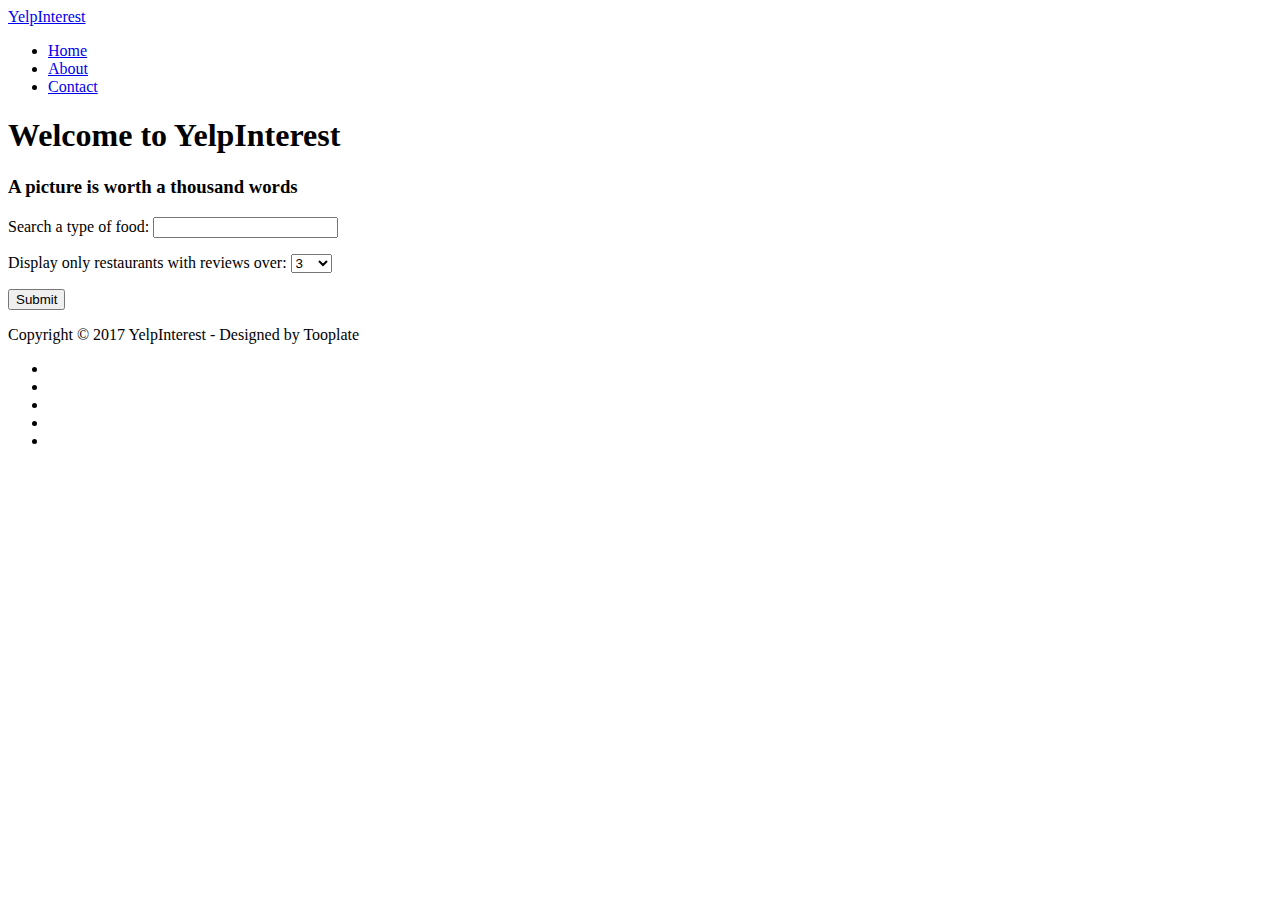
==== templates/index.html @ 66148cda "Rename index.html to templates/index.html" ====
<!DOCTYPE html>
<html lang="en">
<head>
<!--

Template 2082 Pure Mix

http://www.tooplate.com/view/2082-pure-mix

-->
	<meta charset="utf-8">
	<meta http-equiv="X-UA-Compatible" content="IE=Edge">
	<meta name="viewport" content="width=device-width, initial-scale=1">
	<meta name="keywords" content="">
	<meta name="description" content="">

	<!-- Site title
   ================================================== -->
	<title>YelpInterest</title>

	<!-- Bootstrap CSS
   ================================================== -->
	<link rel="stylesheet" href="/static/css/bootstrap.min.css">

	<!-- Animate CSS
   ================================================== -->
	<link rel="stylesheet" href="/static/css/animate.min.css">

	<!-- Font Icons CSS
   ================================================== -->
	<link rel="stylesheet" href="/static/css/font-awesome.min.css">
	<link rel="stylesheet" href="/static/css/ionicons.min.css">

	<!-- Main CSS
   ================================================== -->
	<link rel="stylesheet" href="/static/css/style.css">

	<!-- Google web font 
   ================================================== -->	
  <link href='https://fonts.googleapis.com/css?family=Source+Sans+Pro:400,700,300' rel='stylesheet' type='text/css'>
	
</head>
<body>


<!-- Preloader section
================================================== -->
<div class="preloader">

	<div class="sk-spinner sk-spinner-pulse"></div>

</div>


<!-- Navigation section
================================================== -->
<div class="nav-container">
   <nav class="nav-inner transparent">

      <div class="navbar">
         <div class="container">
            <div class="row">

              <div class="brand">
                <a href="/index.html">YelpInterest</a>
              </div>

              <div class="navicon">
                <div class="menu-container">

                  <div class="circle dark inline">
                    <i class="icon ion-navicon"></i>
                  </div>

                  <div class="list-menu">
                    <i class="icon ion-close-round close-iframe"></i>
                    <div class="intro-inner">
                      <ul id="nav-menu">
                        <li><a href="/index">Home</a></li>
                        <li><a href="/about">About</a></li>
                        <li><a href="/contact">Contact</a></li>
                      </ul>
                    </div>
                  </div>

                </div>
              </div>

            </div>
         </div>
      </div>

   </nav>
</div>


<!-- Header section
================================================== -->
<section id="header" class="header-one">
	<div class="container">
		<div class="row">
			<div class="col-md-offset-3 col-md-6 col-sm-offset-2 col-sm-8">
          <div class="header-thumb">
              <h1 class="wow fadeIn" data-wow-delay="1.6s">Welcome to YelpInterest</h1>
              <h3 class="wow fadeInUp" data-wow-delay="2.5s">A picture is worth a thousand words</h3>
          </div>
			</div>
		</div>
	</div>
</section>


<!-- Portfolio section
================================================== -->
<div id="portfolio">
   <div class="container">
      <div class="row">

         <div class="col-md-12 col-sm-12">

               <!-- iso section -->
               <div class="iso-section wow fadeInUp">

                        <!-- iso box section -->
                   <form action="/search" method="POST">
                        Search a type of food: <input type="text" name="keyword">
                      <br><p>  Display only restaurants with reviews over:
                      <select name="rating">
                          <option value="3">3</option>
                          <option value="3.5">3.5</option>
                          <option value="4">4</option>
                          <option value="4.5">4.5</option>
                      </select> </p>
                      <input value="Submit" type="submit">
                    </form>

               </div>

         </div>

      </div>
   </div>
</div>

<!-- Footer section
================================================== -->
<footer>
	<div class="container">
		<div class="row">

			<div class="col-md-12 col-sm-12">
				<p class="wow fadeInUp"  data-wow-delay="0.3s">Copyright © 2017 YelpInterest - Designed by Tooplate</p>
				<ul class="social-icon wow fadeInUp"  data-wow-delay="0.6s">
					<li><a href="#" class="fa fa-facebook"></a></li>
					<li><a href="#" class="fa fa-twitter"></a></li>
					<li><a href="#" class="fa fa-dribbble"></a></li>
					<li><a href="#" class="fa fa-behance"></a></li>
					<li><a href="#" class="fa fa-google-plus"></a></li>
				</ul>
			</div>
			
		</div>
	</div>
</footer>


<!-- Javascript 
================================================== -->
<script src="/static/js/jquery.js"></script>
<script src="/static/js/bootstrap.min.js"></script>
<script src="/static/js/isotope.js"></script>
<script src="/static/js/imagesloaded.min.js"></script>
<script src="/static/js/wow.min.js"></script>
<script src="/static/js/custom.js"></script>

</body>
</html>
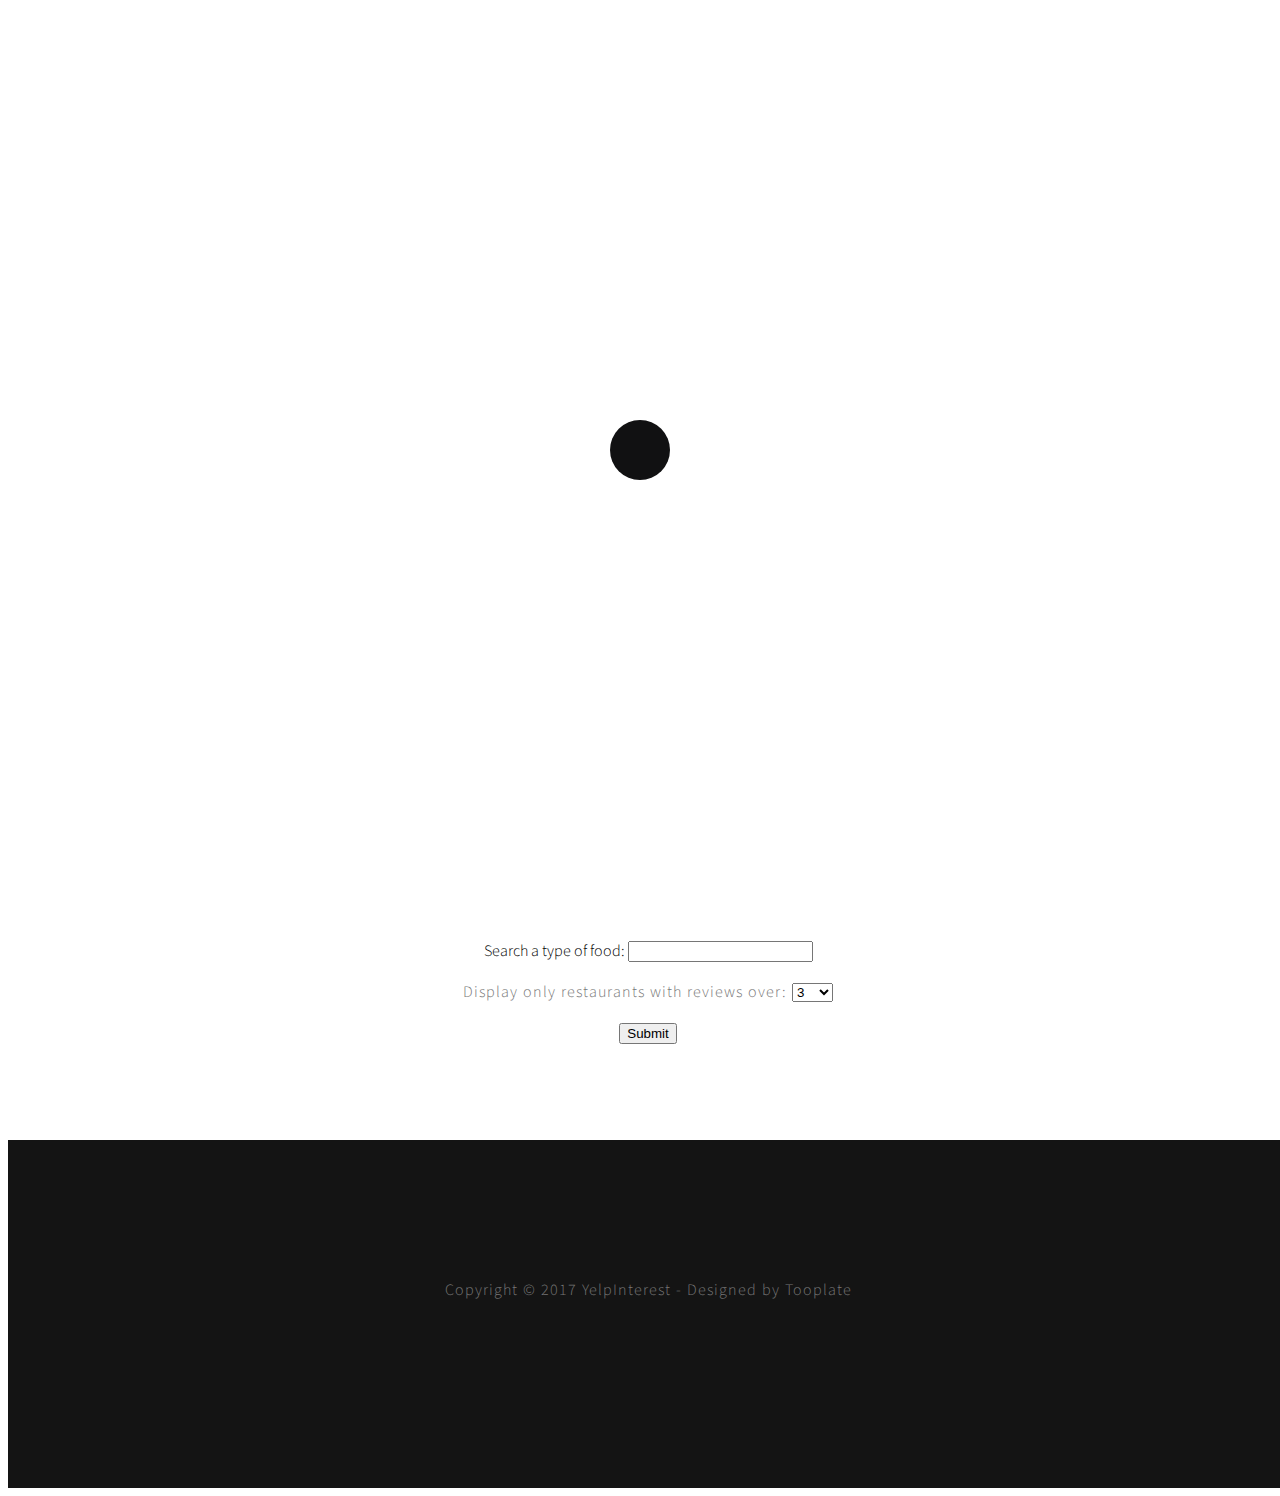
==== commit ca1c4a13: "Add files via upload" ====
--- a/templates/index.html
+++ b/templates/index.html
@@ -3,9 +3,9 @@
 <head>
 <!--
 
-Template 2082 Pure Mix
-
-http://www.tooplate.com/view/2082-pure-mix
+Template Name: Template 2082 Pure Mix
+Link: http://www.tooplate.com/view/2082-pure-mix
+Version: 06/18/17
 
 -->
 	<meta charset="utf-8">
@@ -35,10 +35,20 @@
    ================================================== -->
 	<link rel="stylesheet" href="/static/css/style.css">
 
-	<!-- Google web font 
-   ================================================== -->	
+	<!-- Google web font
+   ================================================== -->
   <link href='https://fonts.googleapis.com/css?family=Source+Sans+Pro:400,700,300' rel='stylesheet' type='text/css'>
-	
+
+    <script>
+  (function(i,s,o,g,r,a,m){i['GoogleAnalyticsObject']=r;i[r]=i[r]||function(){
+  (i[r].q=i[r].q||[]).push(arguments)},i[r].l=1*new Date();a=s.createElement(o),
+  m=s.getElementsByTagName(o)[0];a.async=1;a.src=g;m.parentNode.insertBefore(a,m)
+  })(window,document,'script','https://www.google-analytics.com/analytics.js','ga');
+
+  ga('create', 'UA-100353663-1', 'auto');
+  ga('send', 'pageview');
+
+</script>
 </head>
 <body>
 
@@ -62,7 +72,7 @@
             <div class="row">
 
               <div class="brand">
-                <a href="/index.html">YelpInterest</a>
+                <a href="/">YelpInterest</a>
               </div>
 
               <div class="navicon">
@@ -76,9 +86,9 @@
                     <i class="icon ion-close-round close-iframe"></i>
                     <div class="intro-inner">
                       <ul id="nav-menu">
-                        <li><a href="/index">Home</a></li>
-                        <li><a href="/about">About</a></li>
-                        <li><a href="/contact">Contact</a></li>
+                        <li><a href="/" onclick="ga('send', 'event', 'displaying results', 'redirect', 'index');">Home</a></li>
+                        <li><a href="/about" onclick="ga('send', 'event', 'displaying results', 'redirect', 'about');">About</a></li>
+                        <li><a href="/contact" onclick="ga('send', 'event', 'displaying results', 'redirect', 'contact');">Contact</a></li>
                       </ul>
                     </div>
                   </div>
@@ -122,10 +132,10 @@
                <div class="iso-section wow fadeInUp">
 
                         <!-- iso box section -->
-                   <form action="/search" method="POST">
-                        Search a type of food: <input type="text" name="keyword">
+                   <form action="/search" method="POST" onsubmit="ga('send', 'event', 'searching', 'hit submit');">
+                        Search a type of food: <input type="text" name="keyword" onkeypress="ga('send', 'event', 'searching', 'enter keyword');">
                       <br><p>  Display only restaurants with reviews over:
-                      <select name="rating">
+                      <select name="rating" onclick="ga('send', 'event', 'searching', 'select rating');" >
                           <option value="3">3</option>
                           <option value="3.5">3.5</option>
                           <option value="4">4</option>
@@ -158,13 +168,13 @@
 					<li><a href="#" class="fa fa-google-plus"></a></li>
 				</ul>
 			</div>
-			
+
 		</div>
 	</div>
 </footer>
 
 
-<!-- Javascript 
+<!-- Javascript
 ================================================== -->
 <script src="/static/js/jquery.js"></script>
 <script src="/static/js/bootstrap.min.js"></script>
@@ -174,4 +184,4 @@
 <script src="/static/js/custom.js"></script>
 
 </body>
-</html>
+</html>--- a/static/css/style.css
+++ b/static/css/style.css
@@ -0,0 +1,865 @@
+/*
+Template 2082 Pure Mix
+http://www.tooplate.com/view/2082-pure-mix
+06/19/17
+
+Edit by Yichao Zhu
+*/
+
+/* Body
+------------------------------------- */
+body {
+		background: #ffffff;
+    font-family: 'Source Sans Pro', sans-serif;
+    font-style: normal;
+    font-weight: 300;
+    position: relative;
+}
+
+html,body {
+  width: 100%;
+  overflow-x: hidden;
+}
+
+html {
+  font-size: 100%;
+}
+
+
+/* Typography
+------------------------------------- */
+
+h1,h2,h3,h4 {
+  font-weight: 400;
+  letter-spacing: 0.3rem;
+  text-transform: uppercase;
+}
+
+h1 {
+  color: #000;
+  font-size: 1.8rem;
+  font-weight: 700;
+}
+
+h2 {
+  color: #ffffff;
+  font-size: 1rem;
+}
+
+h3 {
+  color: #444;
+  font-size: 14px;
+  letter-spacing: 4px;
+}
+
+h5 {
+  font-weight: 400;
+  letter-spacing: 1px;
+}
+
+p {
+  color: #777;
+  font-size: 16px;
+  line-height: 28px;
+  word-spacing: 1px;
+  letter-spacing: 1px;
+}
+
+a {
+  outline: none;
+  text-decoration: none;
+}
+a,
+a:hover,
+a:focus {
+  color: inherit;
+  text-decoration: none;
+  outline: 0;
+  -webkit-transition: all 0.25s ease-out;
+  -moz-transition: all 0.25s ease-out;
+  -ms-transition: all 0.25s ease-out;
+  -o-transition: all 0.25s ease-out;
+  transition: all 0.25s ease-out;
+}
+
+img {
+  width: 100%;
+  max-width: 100%;
+}
+
+
+/* preloader styles
+/* ========================================== */
+.preloader {
+    position: fixed;
+    top: 0;
+    left: 0;
+    width: 100%;
+    height: 100%;
+    z-index: 99999;
+    display: flex;
+    flex-flow: row nowrap;
+    justify-content: center;
+    align-items: center;
+    background: none repeat scroll 0 0 #fff;
+}
+
+.sk-spinner-pulse {
+  width: 60px;
+  height: 60px;
+  background-color: #111112;
+  border-radius: 100%;
+  -webkit-animation: sk-pulseScaleOut 1s infinite ease-in-out;
+          animation: sk-pulseScaleOut 1s infinite ease-in-out; }
+
+@keyframes sk-pulseScaleOut {
+  0% {
+    -webkit-transform: scale(0);
+            transform: scale(0); }
+  100% {
+    -webkit-transform: scale(1);
+            transform: scale(1);
+    opacity: 0; } }
+
+
+
+/* navigation styles
+/* ========================================== */
+.nav-container,
+nav {
+  overflow: visible;
+  transition: all 0.3s ease;
+  -webkit-transition: all 0.3s ease;
+  -moz-transition: all 0.3s ease;
+}
+
+nav {
+  -webkit-backface-visibility: hidden;
+  backface-visibility: hidden;
+  transition: all 0.3s ease;
+  -webkit-transition: all 0.3s ease;
+  -moz-transition: all 0.3s ease;
+}
+
+nav a {
+  color: #333333;
+}
+
+.navbar {
+  background: transparent;
+  height: 94px;
+  max-height: 94px;
+  margin: 0;
+  border-radius: 0;
+  transition: all 0.3s ease;
+  -webkit-transition: all 0.3s ease;
+  -moz-transition: all 0.3s ease;
+}
+
+.brand {
+  float: left;
+  padding: 30px 0 0;
+  transition: all 0.3s ease;
+  -webkit-transition: all 0.3s ease;
+  -moz-transition: all 0.3s ease;
+  text-transform: uppercase;
+  letter-spacing: 0.3rem;
+}
+.brand a {
+  color: #333;
+  font-size: 24px;
+  font-weight: 700;
+  opacity: 1;
+  text-decoration: none;
+}
+
+.navicon {
+  position: relative;
+  right: 0;
+  display: -webkit-flex;
+  display: -ms-flexbox;
+  display: flex;
+  -webkit-justify-content: flex-end;
+  -ms-flex-pack: end;
+  justify-content: flex-end;
+  padding: 20px 0 0;
+}
+
+nav ul {
+  display: inline-block;
+}
+
+nav ul.right {
+  float: right;
+  right: 0
+}
+
+#nav-menu a {
+  font-weight: 300;
+  font-size: 26px;
+  color: #ffffff;
+  text-transform: uppercase;
+  letter-spacing: 0.3rem;
+}
+
+#nav-menu li {
+  list-style: none;
+  padding: 6px;
+}
+
+.nav-text-light a {
+  color: #ffffff;
+}
+
+.sticky .nav-text-light a {
+  color: #555555;
+}
+
+.sticky nav.nav-inner .navbar {
+  height: 70px;
+  max-height: 70px;
+  margin: 0;
+  background: #ffffff;
+}
+
+.sticky nav.transparent .navbar {
+  background: transparent;
+}
+
+@media all and (max-width: 990px) {
+  .nav-text-light a {
+    color: #555555;
+  }
+  .nav-inner {
+    background: #ffffff;
+  }
+  .transparent {
+    background: transparent;
+  }
+  .navicon {
+    padding-right: 10px;
+  }
+  nav ul.right {
+  float: left;
+  }
+}
+
+a.icon {
+  font-size: 32px;
+  padding-right: 20px;
+}
+
+.intro-inner {
+  position: absolute;
+  left: 50%;
+  top: 50%;
+  -webkit-transform: translate(-50%, -50%);
+      -ms-transform: translate(-50%, -50%);
+          transform: translate(-50%, -50%);
+  width: 100%;
+  text-align: center;
+}
+
+.close {
+  font-family: inherit;
+  font-size: 32px;
+  font-weight: 300;
+  text-shadow: none;
+}
+.close:focus {
+  outline: 0px auto -webkit-focus-ring-color;
+}
+
+.circle {
+  width: 45px;
+  height: 45px;
+  text-align: center;
+  margin: 0 auto;
+  position: absolute;
+  top: 50%;
+  left: 50%;
+  margin-top: -40px;
+  margin-left: -40px;
+  border-radius: 50%;
+  transition: all 0.3s ease;
+  -webkit-transition: all 0.3s ease;
+  -moz-transition: all 0.3s ease;
+  cursor: pointer;
+  z-index: 99;
+  padding: 4px 0 0;
+}
+
+.circle i {
+  font-size: 36px;
+  color: #111112;
+}
+
+.circle.dark {
+  border-color: #292929;
+}
+
+.circle.dark:before {
+  border-color: transparent transparent transparent #292929;
+}
+
+.circle.large {
+  height: 120px;
+  width: 120px;
+  margin-top: -60px;
+  margin-left: -60px;
+}
+
+.circle.large:before {
+  margin-top: -18px;
+  margin-left: -10px;
+  content: '';
+  width: 0;
+  height: 0;
+  border-style: solid;
+  border-width: 20px 0 20px 31.0px;
+  border-color: transparent transparent transparent #ffffff;
+}
+
+.circle.large.dark:before {
+  border-color: transparent transparent transparent #292929;
+}
+
+.circle.inline {
+  position: relative;
+  top: 0;
+  left: 0;
+  margin-top: 0;
+  margin-left: 0;
+  display: inline-block;
+  z-index: 0;
+}
+
+@media all and (max-width: 767px) {
+  .circle.large {
+    width: 90px;
+    height: 90px;
+    margin-top: -45px;
+  }
+  .circle.large:before {
+    margin-top: -14px;
+    margin-left: -8px;
+    content: '';
+    width: 0;
+    height: 0;
+    border-style: solid;
+    border-width: 15px 0 15px 25.0px;
+    border-color: transparent transparent transparent #fff;
+  }
+}
+
+.list-menu {
+  position: fixed;
+  visibility: hidden;
+  width: 100%;
+  height: 100%;
+  top: 0;
+  left: 0;
+  z-index: 9999999;
+  background: rgba(0, 0, 0, 0.9);
+  transition: all 0.6s ease;
+  -webkit-transition: all 0.6s ease;
+  -moz-transition: all 0.6s ease;
+  opacity: 0;
+  z-index: -1;
+}
+
+.list-menu.reveal-modal {
+  opacity: 1;
+  z-index: 999999;
+  visibility: visible;
+}
+
+.list-menu .ion-close-round {
+  font-size: 31px;
+  position: absolute;
+  top: 32px;
+  right: 32px;
+  color: #fff;
+  cursor: pointer;
+}
+
+
+/* header section styles
+/* ========================================== */
+#header {
+  -webkit-background-size: cover;
+  background-size: cover;
+  background-position: center center;
+  text-align: center;
+  padding-top: 130px;
+  padding-bottom: 100px;
+}
+
+#header .header-thumb {
+  background: #ffffff;
+  border: 10px solid #f9f9f9;
+  padding: 62px 20px 62px 20px;
+}
+
+.header-one .header-thumb,
+.header-two .header-thumb,
+.header-three .header-thumb,
+.header-four .header-thumb,
+.header-five .header-thumb {
+  padding: 32px 20px 32px 20px !important;
+}
+
+.header-one, .header-two,
+.header-three, .header-four,
+.header-five {
+  height: 42vh !important;
+  min-height: 420px;
+  padding-top: 120px !important;
+}
+
+.header-one {
+  background: url('../images/header-bg.jpg') no-repeat;
+  height: 60vh !important;
+  min-height: 520px;
+  padding-top: 150px !important;
+}
+.header-two {
+  background: url('../images/header-bg4.jpg') no-repeat;
+}
+.header-three {
+  background: url('../images/header-bg3.jpg') no-repeat;
+}
+.header-four {
+  background: url('../images/header-four-bg.jpg') no-repeat;
+}
+.header-five {
+  background: url('../images/header-five-bg.jpg') no-repeat;
+}
+
+/* Portfolio section styles
+/* ========================================== */
+#portfolio {
+  text-align: center;
+  padding-top: 3rem;
+  padding-bottom: 6rem;
+}
+
+#portfolio img {
+  width: 100%;
+}
+
+#portfolio .portfolio-thumb {
+  position: relative;
+  overflow: hidden;
+  margin: 0;
+} 
+
+#portfolio .portfolio-thumb .portfolio-overlay {
+  background: #141414;
+  position: absolute;
+  top: 0;
+  right: 0;
+  bottom: 0;
+  left: 0;
+  width: 100%;
+  height: 100%;
+  opacity: 0;
+  -webkit-transition: all 0.4s ease-in-out;
+  transition: all 0.4s ease-in-out;
+}
+
+#portfolio .portfolio-thumb:hover .portfolio-overlay {
+  opacity: 0.9;
+}
+
+#portfolio .portfolio-thumb .portfolio-overlay .portfolio-item {
+    text-align: center;
+    padding: 30% 20px 20px;
+}
+
+#portfolio .portfolio-thumb .portfolio-overlay .fa {
+    background: #f9f9f9;
+    border-radius: 100px;
+    color: #141414;
+    font-size: 1.3rem;
+    display: inline-block;
+    width: 3.5rem;
+    height: 3.5rem;
+    line-height: 3.5rem;
+    text-align: center;
+    text-decoration: none;
+    margin-bottom: 4px;
+}
+
+/*filter css*/
+.filter-wrapper {
+    width: 100%;
+    margin-bottom: 32px;
+    overflow: hidden;
+}
+
+.filter-wrapper li {
+    display: inline-block;
+    margin: 4px;
+}
+
+.filter-wrapper li a {
+    color: #666;
+    font-size: 13px;
+    font-weight: 400;
+    letter-spacing: 2px;
+    padding: 8px 17px;
+    margin-right: 2px;
+    margin-left: 2px;
+    text-transform: uppercase;
+    display: block;
+    text-decoration: none;
+    transition: all 0.4s ease-in-out;
+}
+.filter-wrapper li a:active {
+  background: #111112 !important;
+}
+.filter-wrapper li a:hover,
+.filter-wrapper li a:focus {
+  background: #111112;
+  color: #ffffff;
+}
+
+/*isotope box css*/
+.iso-box-section {
+    width: 100%;
+}
+
+.iso-box-wrapper {
+    width: 100%;
+    padding: 0;
+    clear: both;
+    position: relative;
+}
+
+.iso-box {
+    position: relative;
+    min-height: 50px;
+    float: left;
+    overflow: hidden;
+    margin-bottom: 25px;
+}
+
+.iso-box > a {
+    display: block;
+    width: 100%;
+    height: 100%;
+    overflow: hidden;
+} 
+
+.fluid-img {
+    width: 100%;
+    display: block;
+}
+
+/* single project section styles
+/* ========================================== */
+#single-project {
+  padding-top: 4rem;
+  padding-bottom: 6rem;
+}
+
+#single-project .project-info {
+  padding-bottom: 10px;
+}
+
+#single-project img {
+  padding-top: 14px;
+}
+
+/* about section styles
+/* ========================================== */
+#about {
+  padding-top: 5rem;
+  padding-bottom: 8rem;
+}
+
+#about .col-md-4 {
+  padding-top: 16px;
+  padding-bottom: 32px;
+}
+
+#about img {
+  padding-bottom: 20px;
+}
+
+#about blockquote {
+  letter-spacing: 2px;
+  margin-top: 20px;
+}
+
+/* blog & single post section styles
+/* ========================================== */
+#blog, 
+#single-post {
+  padding-top: 4rem;
+  padding-bottom: 6rem;
+}
+
+#blog .blog-thumb {
+  padding-top: 60px;
+  padding-bottom: 40px;
+}
+
+#blog .post-format,
+#single-post .post-format {
+  padding-bottom: 10px;
+}
+
+#blog .post-format span,
+#single-post .post-format span {
+  color: #888;
+  font-weight: 400;
+  letter-spacing: 1px;
+  padding-right: 10px;
+}
+
+#blog .blog-thumb .btn {
+  border-radius: 0px;
+  padding: 10px 32px;
+  letter-spacing: 2px;
+  text-transform: uppercase;
+  margin-top: 22px;
+  transition: all 0.4s ease-in-out;
+}
+#blog .blog-thumb .btn:hover {
+  background: #111112;
+  border-color: transparent;
+  color: #ffffff;
+}
+
+#single-post blockquote {
+  margin-top: 32px;
+  letter-spacing: 2px;
+}
+
+.post-image {
+	margin: 25px 0px;
+}
+
+#single-post .blog-comment,
+#single-post .blog-comment-form {
+  margin-top: 62px;
+}
+
+#single-post .blog-comment h3,
+#single-post .blog-comment-form h3 {
+  padding-bottom: 20px;
+}
+
+#single-post .blog-comment .media {
+  padding-bottom: 22px;
+}
+
+#single-post .blog-comment .media img {
+  padding-right: 14px;
+}
+
+#single-post .blog-comment h4 {
+  font-weight: 700;
+}
+
+#single-post .blog-comment-form .form-control {
+  background: transparent;
+  border: 1px solid #eee;
+  border-radius: 0px;
+  box-shadow: none;
+  font-size: 16px;
+  margin-bottom: 16px;
+  transition: all 0.4s ease-in-out;
+}
+
+#single-post .blog-comment-form input[type="submit"] {
+  background: #111112;
+  border-color: transparent;
+  color: #ffffff;
+  height: 50px;
+}
+
+
+/* contact section styles
+/* ========================================== */
+#contact {
+  padding-top: 5rem;
+  padding-bottom: 0rem;
+}
+
+#contact .fa {
+  font-size: 32px;
+  padding-right: 10px;
+}
+
+#contact #map-canvas  {
+  border: none;
+  width: 100%;
+  height: 300px;
+  margin-top: 40px;
+}
+
+#contact .contact-form {
+  padding-top: 14px;
+}
+
+#contact .form-control {
+  background: transparent;
+  border: 1px solid #eee;
+  border-radius: 0px;
+  box-shadow: none;
+  font-size: 16px;
+  margin-bottom: 16px;
+  transition: all 0.4s ease-in-out;
+}
+
+#contact .form-control:hover {
+  border-color: #f0f0f0;
+}
+
+#contact textarea {min-height: 100px;}
+
+#contact input {height: 50px;}
+
+#contact input[type='submit'] {
+  background: #111112;
+  color: #ffffff;
+  font-size: 15px;
+  font-weight: 400;
+  letter-spacing: 2px;
+  transition: all 0.4s ease-in-out;
+  margin-top: 10px;
+}
+
+#contact input[type='submit']:hover {
+  background: #444;
+}
+
+.contact-submit {
+	width: 50%;
+}
+
+#contact .col-md-4 {
+  background: #fff;
+  padding: 62px 0px 32px 42px;
+  position: relative;
+  bottom: -50px;
+}
+
+
+
+/* footer section styles
+/* ========================================== */
+footer {
+  background: #141414;
+  padding-top: 120px;
+  padding-bottom: 120px;
+  text-align: center;
+}
+
+
+/* social icon */
+.social-icon {
+  padding: 0;
+  margin: 0;
+}
+.social-icon li {
+  list-style: none;
+  display: inline-block;
+}
+.social-icon li a {
+  border-radius: 100px;
+  border: 1px solid transparent;
+  color: #909090;
+  font-size: 18px;
+  width: 50px;
+  height: 50px;
+  line-height: 48px;
+  text-align: center;
+  vertical-align: middle;
+  text-decoration: none;
+  transition: all 0.4s ease-in-out;
+  padding: 0px;
+  margin-top: 14px;
+  margin-right: 8px;
+  margin-left: 8px;
+  position: relative;
+  top: 0px;
+}
+.social-icon li a:hover {
+  background: #ffffff;
+}
+
+/* Responsive Mobile styles
+/* ========================================== */
+@media (max-width: 980px) {
+
+  .intro-inner {top: 30%;}
+
+  #contact .col-md-4 {
+    padding: 62px 20px 42px 32px;
+  }
+
+  #contact .col-md-4 p {
+    font-size: 12px;
+  }
+
+  #contact #map-canvas {
+    margin-bottom: 60px;
+  }
+}
+
+
+@media (max-width: 768px) {
+
+  .brand {
+    padding-left: 24px;
+  }
+
+  .header-one, .header-two,
+  .header-three, .header-four,
+  .header-five {
+    min-height: 380px;
+	padding-top: 80px !important;
+  }
+
+  #about .col-md-4,
+  #single-project .col-md-3 {
+    padding-bottom: 32px;
+  }
+
+}
+
+
+@media (max-width: 700px) {
+
+  h1 {
+    font-size: 1.3rem;
+  }
+  h3 {
+    font-size: 13px;
+    letter-spacing: 3px;
+  }
+
+  .filter-wrapper {
+    padding: 0px;
+  }
+
+  #contact {
+    padding-bottom: 4rem;
+  }
+
+  #contact .col-md-4 {
+    padding: 32px 20px 22px 62px;
+  }
+  .contact-submit {
+	width: 70%;
+  }
+
+}
+
+@media (max-width: 450px) {
+  .intro-inner {top: 50%;}
+}